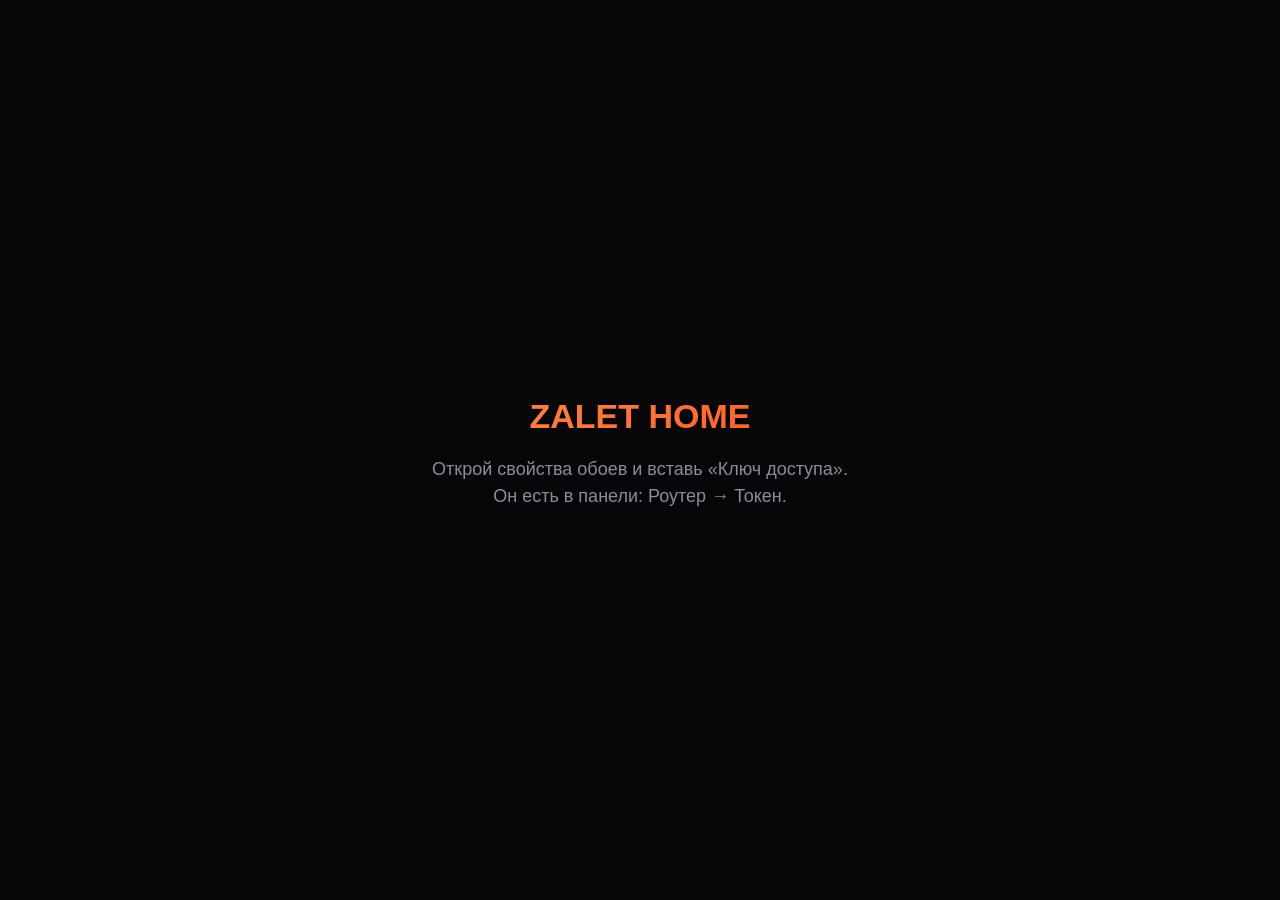
==== wallpaper-engine/index.html @ ed98b954 "Wallpaper Engine mode: token login for kiosk, project files Co-Authored-By: Claude Sonnet 5.5 <norep" ====
<!doctype html>
<html lang="ru">
<head>
<meta charset="utf-8">
<title>ZALET HOME — киоск</title>
<style>
  html, body { margin: 0; height: 100%; overflow: hidden; background: #060608; font-family: "Segoe UI", sans-serif; }
  iframe { position: fixed; inset: 0; width: 100%; height: 100%; border: 0; background: #060608; }
  #msg { position: fixed; inset: 0; display: none; align-items: center; justify-content: center; text-align: center; color: #f2f0ed; padding: 40px; }
  #msg div { max-width: 640px; line-height: 1.5; }
  #msg b { display: block; font-size: 34px; margin-bottom: 14px; background: linear-gradient(135deg, #ff8a4c, #ff5a1f); -webkit-background-clip: text; color: transparent; }
  #msg span { color: #8c8c96; font-size: 18px; }
</style>
</head>
<body>
<iframe id="f" allow="autoplay; fullscreen"></iframe>
<div id="msg"><div><b>ZALET HOME</b><span>Открой свойства обоев и вставь «Ключ доступа».<br>Он есть в панели: Роутер → Токен.</span></div></div>
<script>
  // Настройки приходят из свойств обоев Wallpaper Engine. Для проверки в обычном браузере можно открыть:
  // index.html?home=http://192.168.1.1&token=КЛЮЧ
  var q = new URLSearchParams(location.search);
  var cfg = { home: q.get("home") || "http://192.168.1.1", token: q.get("token") || "", nocams: q.get("nocams") === "1" };
  var f = document.getElementById("f"), msg = document.getElementById("msg");
  function apply() {
    if (!cfg.token) { msg.style.display = "flex"; f.removeAttribute("src"); f.dataset.u = ""; return; }
    msg.style.display = "none";
    var u = cfg.home.replace(/\/+$/, "") + "/?wp=1&token=" + encodeURIComponent(cfg.token) + (cfg.nocams ? "&nocams=1" : "") + "#kiosk";
    if (f.dataset.u !== u) { f.dataset.u = u; f.src = u; }
  }
  window.wallpaperPropertyListener = {
    applyUserProperties: function (p) {
      if (p.homeurl) cfg.home = String(p.homeurl.value || cfg.home).trim();
      if (p.token) cfg.token = String(p.token.value || "").trim();
      if (p.nocams) cfg.nocams = !!p.nocams.value;
      apply();
    }
  };
  apply();
  // если панель недоступна (роутер перезагружается) — тихо пробуем снова
  f.addEventListener("error", function () { setTimeout(function () { f.dataset.u = ""; apply(); }, 15000); });
</script>
</body>
</html>
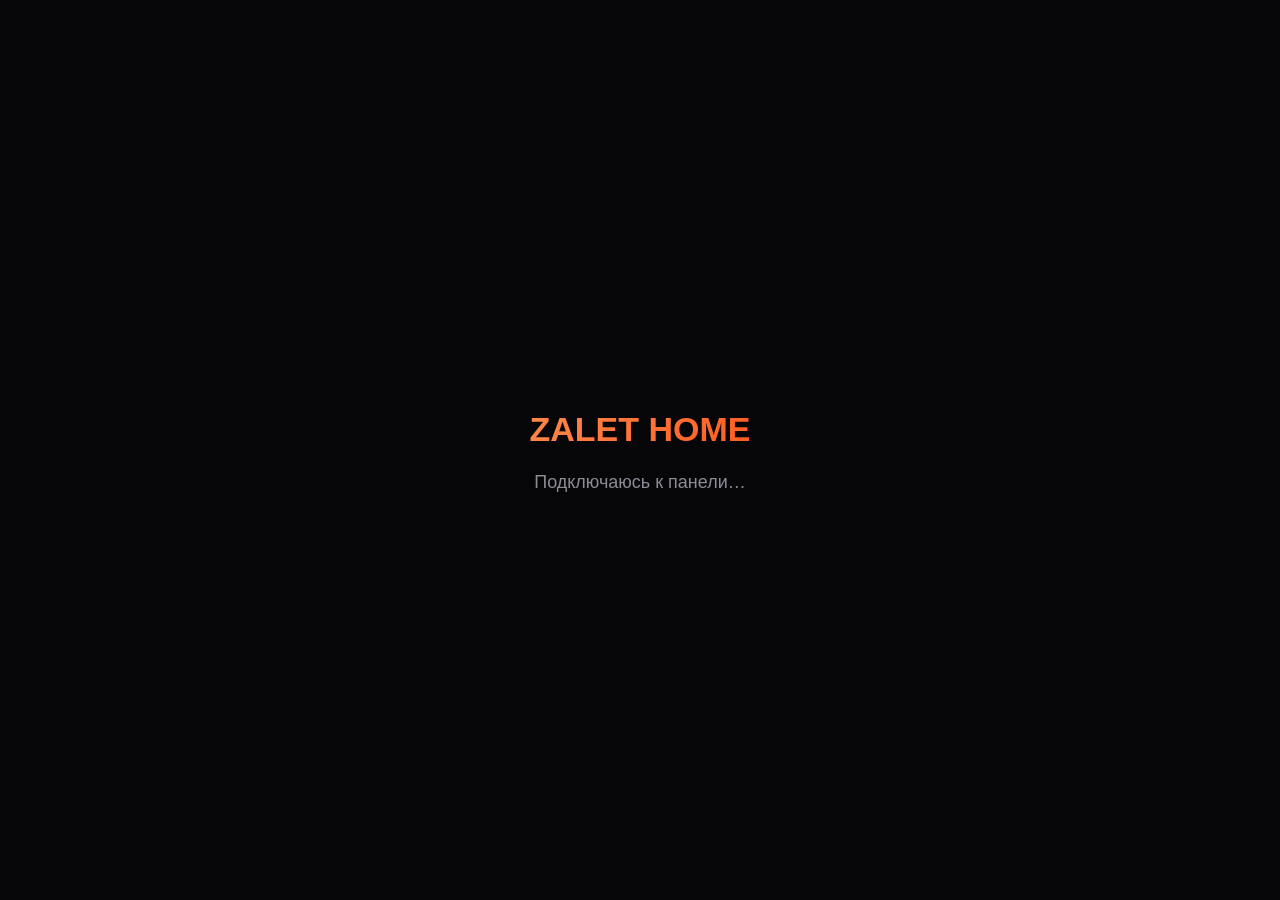
==== commit c31b2266: "Wallpaper Engine: navigate instead of iframe, orange icon zone, quick folder buttons, folder opener " ====
--- a/wallpaper-engine/index.html
+++ b/wallpaper-engine/index.html
@@ -4,40 +4,45 @@
 <meta charset="utf-8">
 <title>ZALET HOME — киоск</title>
 <style>
-  html, body { margin: 0; height: 100%; overflow: hidden; background: #060608; font-family: "Segoe UI", sans-serif; }
-  iframe { position: fixed; inset: 0; width: 100%; height: 100%; border: 0; background: #060608; }
-  #msg { position: fixed; inset: 0; display: none; align-items: center; justify-content: center; text-align: center; color: #f2f0ed; padding: 40px; }
+  html, body { margin: 0; height: 100%; overflow: hidden; background: #060608; font-family: "Segoe UI", sans-serif; color: #f2f0ed; }
+  #msg { position: fixed; inset: 0; display: flex; align-items: center; justify-content: center; text-align: center; padding: 40px; }
   #msg div { max-width: 640px; line-height: 1.5; }
   #msg b { display: block; font-size: 34px; margin-bottom: 14px; background: linear-gradient(135deg, #ff8a4c, #ff5a1f); -webkit-background-clip: text; color: transparent; }
   #msg span { color: #8c8c96; font-size: 18px; }
 </style>
 </head>
 <body>
-<iframe id="f" allow="autoplay; fullscreen"></iframe>
-<div id="msg"><div><b>ZALET HOME</b><span>Открой свойства обоев и вставь «Ключ доступа».<br>Он есть в панели: Роутер → Токен.</span></div></div>
+<div id="msg"><div><b>ZALET HOME</b><span id="t">Подключаюсь к панели…</span></div></div>
 <script>
-  // Настройки приходят из свойств обоев Wallpaper Engine. Для проверки в обычном браузере можно открыть:
-  // index.html?home=http://192.168.1.1&token=КЛЮЧ
+  // Wallpaper Engine не показывает вложенные страницы (iframe), поэтому обои сами переходят на панель дома.
+  // Настройки (адрес, ключ, зона для значков, быстрые папки) приходят из свойств обоев и передаются панели в адресе.
   var q = new URLSearchParams(location.search);
-  var cfg = { home: q.get("home") || "http://192.168.1.1", token: q.get("token") || "", nocams: q.get("nocams") === "1" };
-  var f = document.getElementById("f"), msg = document.getElementById("msg");
-  function apply() {
-    if (!cfg.token) { msg.style.display = "flex"; f.removeAttribute("src"); f.dataset.u = ""; return; }
-    msg.style.display = "none";
-    var u = cfg.home.replace(/\/+$/, "") + "/?wp=1&token=" + encodeURIComponent(cfg.token) + (cfg.nocams ? "&nocams=1" : "") + "#kiosk";
-    if (f.dataset.u !== u) { f.dataset.u = u; f.src = u; }
+  var DEF_FOLDERS = "Хранилище|\\\\192.168.1.1\\SSD;Фото|\\\\192.168.1.1\\SSD\\Photos;Проекты|C:\\Users\\muall\\Documents\\Проекты;Загрузки|C:\\Users\\muall\\Downloads";
+  var cfg = { home: q.get("home") || "http://192.168.1.1", token: q.get("token") || "", nocams: q.get("nocams") === "1",
+              zonewidth: 190, zonemode: "orange", quick: true, folders: DEF_FOLDERS };
+  var go = null, got = false;
+  function b64(s) { return btoa(unescape(encodeURIComponent(s))); }
+  function launch() {
+    if (!cfg.token) { document.getElementById("t").innerHTML = "Открой свойства обоев и вставь «Ключ доступа».<br>Он есть в панели: Роутер → Токен."; return; }
+    var u = cfg.home.replace(/\/+$/, "") + "/?wp=1&token=" + encodeURIComponent(cfg.token) +
+      "&nocams=" + (cfg.nocams ? "1" : "0") + "&zone=" + Math.round(cfg.zonewidth) + "&zmode=" + cfg.zonemode +
+      "&quick=" + (cfg.quick ? "1" : "0") + "&folders=" + encodeURIComponent(b64(cfg.folders)) + "#kiosk";
+    if (u !== go) { go = u; location.replace(u); }
   }
   window.wallpaperPropertyListener = {
     applyUserProperties: function (p) {
+      got = true;
       if (p.homeurl) cfg.home = String(p.homeurl.value || cfg.home).trim();
       if (p.token) cfg.token = String(p.token.value || "").trim();
       if (p.nocams) cfg.nocams = !!p.nocams.value;
-      apply();
+      if (p.zonewidth) cfg.zonewidth = Number(p.zonewidth.value) || 190;
+      if (p.zonemode) cfg.zonemode = String(p.zonemode.value);
+      if (p.quick) cfg.quick = !!p.quick.value;
+      if (p.folders) cfg.folders = String(p.folders.value || "");
+      launch();
     }
   };
-  apply();
-  // если панель недоступна (роутер перезагружается) — тихо пробуем снова
-  f.addEventListener("error", function () { setTimeout(function () { f.dataset.u = ""; apply(); }, 15000); });
+  setTimeout(function () { if (!got) launch(); }, 2500); // если свойства не пришли — пробуем с тем, что есть
 </script>
 </body>
 </html>
